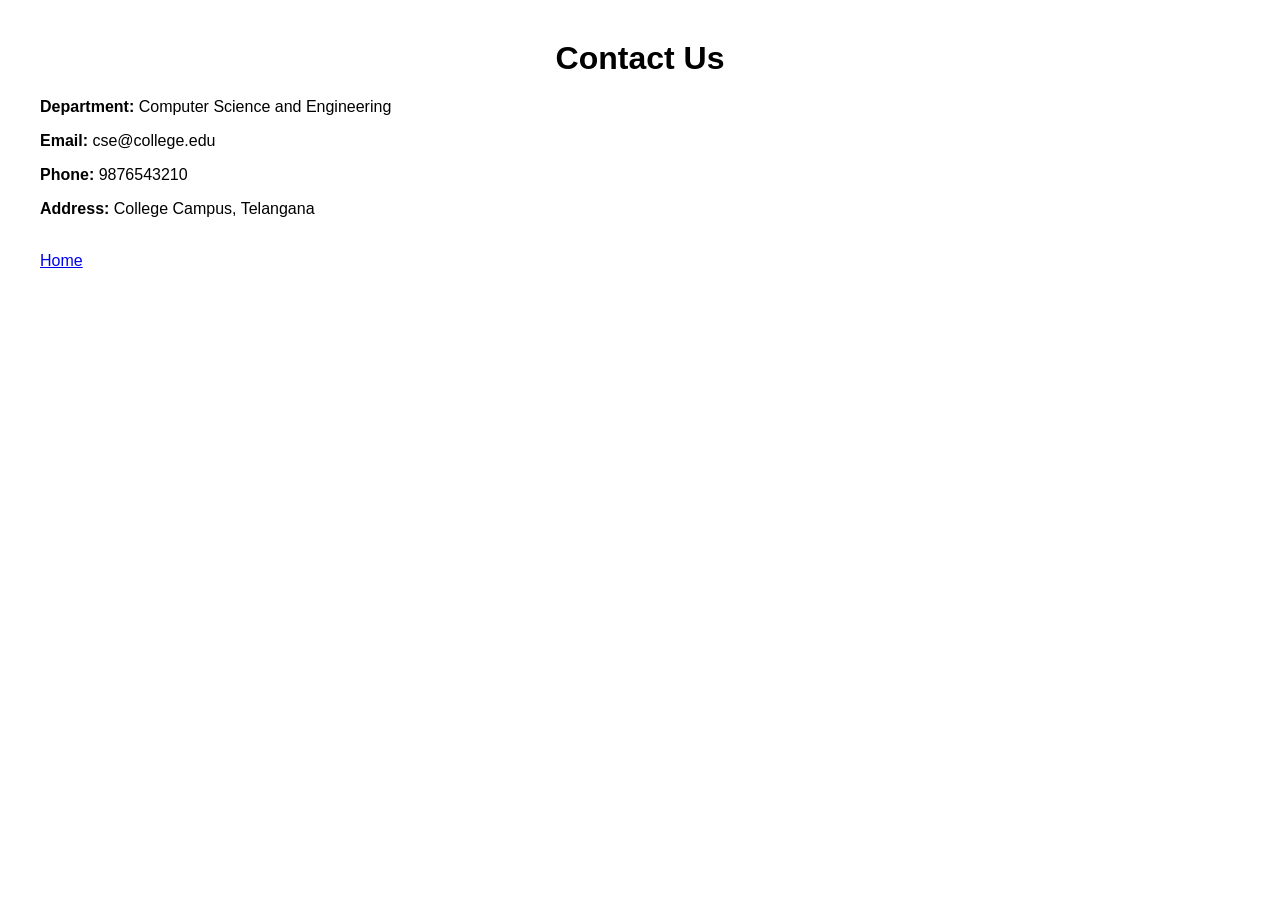
==== contact.html @ 897bd997 "Initial college department website" ====
<!DOCTYPE html> 
<html> 
<head> 
    <title>Contact - CSE Department</title> 
    <link rel="stylesheet" href="style.css"> 
</head> 
 
<body> 
 
    <h1>Contact Us</h1> 
 
    <p><strong>Department:</strong> Computer Science and Engineering</p> 
 
    <p><strong>Email:</strong> cse@college.edu</p> 
 
    <p><strong>Phone:</strong> 9876543210</p> 
 
    <p><strong>Address:</strong> College Campus, Telangana</p> 
 
    <br> 
 
    <a href="index.html">Home</a> 
 
</body> 
</html>
---- style.css ----
body { 
    font-family: Arial, sans-serif; 
    margin: 40px; 
} 
 
h1 { 
    text-align: center; 
} 
 
nav { 
    margin: 20px 0; 
} 
 
nav a { 
    margin-right: 20px; 
} 
 
table { 
    border-collapse: collapse; 
} 
 
th, td { 
    padding: 10px; 
}
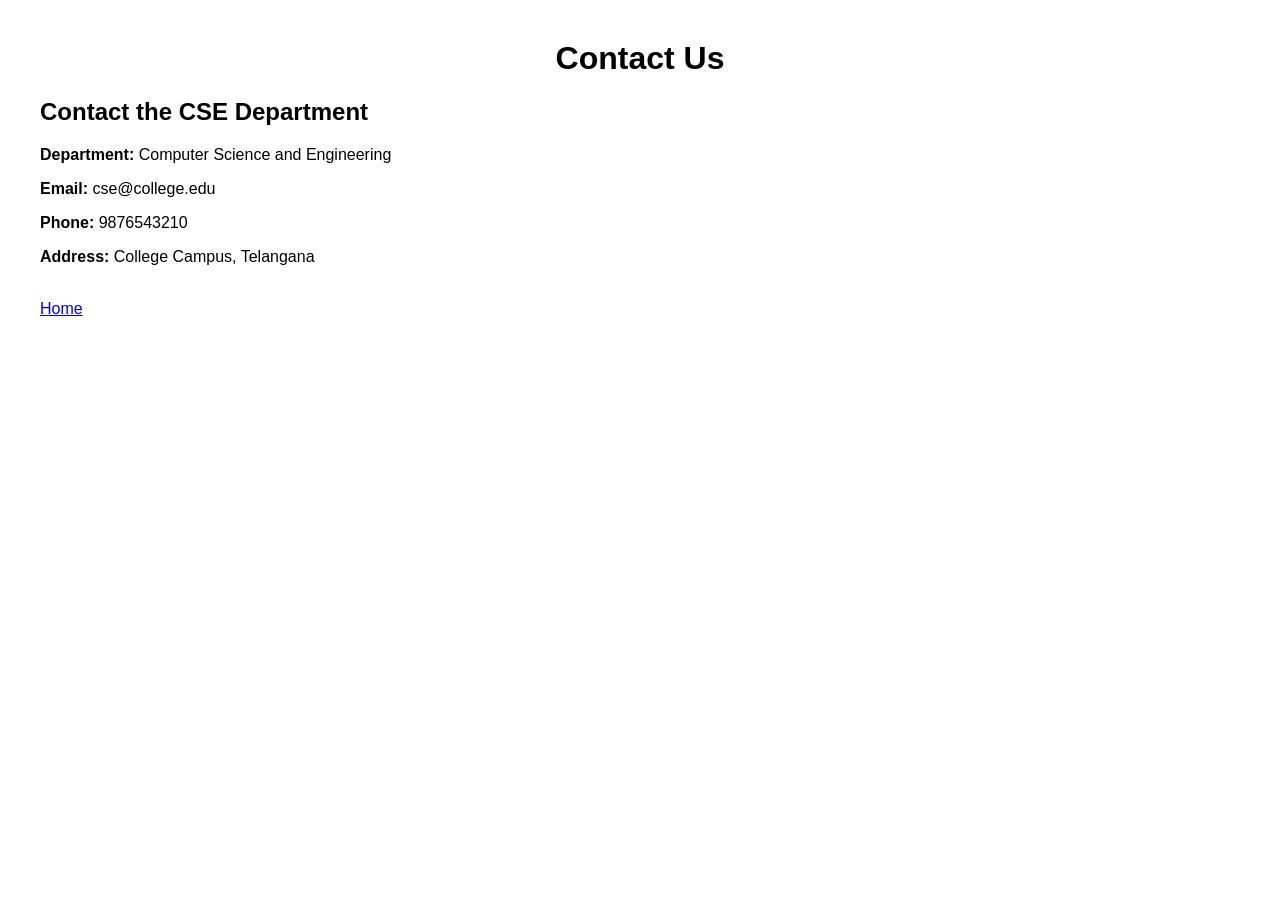
==== commit 232757d3: "Add contact page" ====
--- a/contact.html
+++ b/contact.html
@@ -7,7 +7,8 @@
  
 <body> 
  
-    <h1>Contact Us</h1> 
+    <h1>Contact Us</h1>
+    <h2>Contact the CSE Department</h2>
  
     <p><strong>Department:</strong> Computer Science and Engineering</p> 
  
